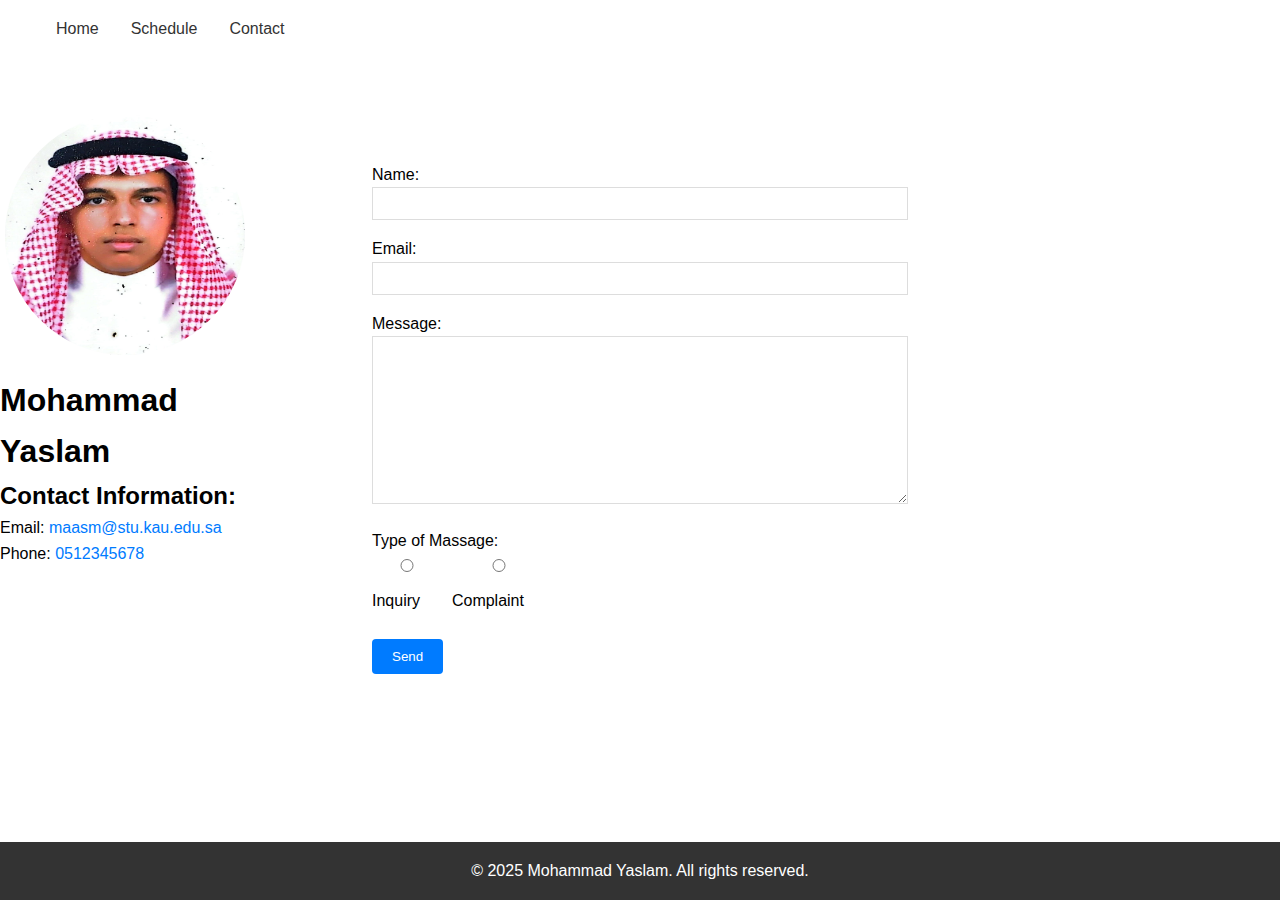
==== contact.html @ d86abd9f "cpit-405-assignments-1" ====
<!DOCTYPE html>
<html lang="en">
<head>
    <meta charset="UTF-8">
    <meta name="viewport" content="width=device-width, initial-scale=1.0">
    <title>Contact Me</title>
    <link rel="stylesheet" href="style.css">
</head>
<body>
    <header>
        <nav>
            <ul>
                <li><a href="index.html">Home</a></li>
                <li><a href="schedule.html">Schedule</a></li>
                <li><a href="contact.html">Contact</a></li>
            </ul>
        </nav>
    </header>

    <main>

        <section id="about", style="left: -30%;">
            <div class="contact-info">
                <!-- Profile Image -->
                <img src="images/profile.jpg" alt="Profile" class="profile-img-main">

                <!-- Contact Details -->
                <div class="contact-details">
                    <h1>Mohammad Yaslam</h1>
                    <h2>Contact Information:</h2>
                    <p>Email: <a href="mailto:maasm@stu.kau.edu.sa">maasm@stu.kau.edu.sa</a></p>
                    <p>Phone: <a href="tel:0512345678"> 0512345678</a></p>
                    <div class="social">
                        <a href="https://twitter.com" target="_blank"><i class="fab fa-twitter"></i></a>
                        <a href="https://linkedin.com" target="_blank"><i class="fab fa-linkedin"></i></a>
                    </div>
                </div>
            </div>
        </section>
        
        <form action="https://webhook.site/6d2c8045-2503-4c6c-9532-69ffa5408e85" method="POST">
            <label for="name">Name:</label>
            <input type="text" id="name" name="name" required>

            <label for="email">Email:</label>
            <input type="email" id="email" name="email">

            <label for="message">Message:</label>
            <textarea id="message" name="message" rows="10" required></textarea>

            <div class="radio-group">
                <p> Type of Massage:</p>
                <label class="left">
                    <input type="radio" name="type" value="inquiry" required> Inquiry
                </label>
                <label class="right">
                    <input type="radio" name="type" value="complaint"> Complaint
                </label>
            </div>

            <br>

            <button type="submit">Send</button>
        </form>
    </main>

    <footer>
        <p>© 2025 Mohammad Yaslam. All rights reserved.</p>
    </footer>
</body>
</html>
---- style.css ----
* {
    margin: 0;
    padding: 0;
    box-sizing: border-box;
}

body {
    background-image: url('images/background.jpg');
    background-size: cover;
    background-attachment: fixed;
    font-family: Arial, sans-serif;
    line-height: 1.6;
    min-height: 100vh;
    display: flex;
    flex-direction: column;
}

/* Ensure the parent section is relatively positioned */
#about {
    position: relative; /* This will be the reference for the absolute positioning of .contact-info */
    padding: 20px; 
}
/* Style for the contact-info container */
.contact-info {
    position: absolute;
    left: -30%; 
    top: 0;
    padding: 20px; 
    border-radius: 8px; 
    width: auto; /* Allow the width to adjust based on content */
    max-width: 300px; 
    display: flex;
    flex-direction: column;
    gap: 15px; /* Space between elements */
}

/* Ensure the image is properly aligned to the left */
.contact-info img {
    align-self: flex-start; /* Align the image to the left */
}

/* Contact details section */
.contact-details {
    display: flex;
    flex-direction: column;
    align-items: flex-start; /* Align text and links to the left */
}

/* Aligning the headings and links */
.contact-details h1,
.contact-details h2 {
    margin: 0; /* Remove default margins */
    text-align: left; /* Align text to the left */
}

.contact-details a {
    text-align: left; /* Align the links to the left */
    text-decoration: none; 
    color: #007bff; 
    margin-bottom: 10px; /* Add space between the links */
}






header {
    background: rgba(255, 255, 255, 0.9);
    position: sticky;
    top: 0;
    z-index: 100;
}

nav {
    display: flex;
    align-items: center;
    padding: 1rem;
    max-width: 1200px;
    margin: 0 auto;
    justify-content: flex-start; /* Ensures the content is aligned left */
}

.profile-img-main, .profile-img-lg {
    border-radius: 50%;
    transition: transform 0.3s ease;
    -webkit-border-radius: 50%;
    -moz-border-radius: 50%;
    -ms-border-radius: 50%;
    -o-border-radius: 50%;

}

.profile-img-main {
    width: 250px;
    height: 250px;
    margin-right: 2rem;
    animation: rgb-border 3s infinite alternate;
    -webkit-animation: rgb-border 3s infinite alternate;
}




.profile-img-main  {
    /* Increased size */ 
    border: 5px solid transparent;
    animation: rgb-border 3s infinite alternate;
    -webkit-animation: rgb-border 3s infinite alternate;
}

.profile-img-lg  {
    width: 60px;
    height: 60px;
    border: 5px solid transparent;
    margin-right: 1rem; /* Space between profile image and navigation links */
    animation: rgb-border 3s infinite alternate;
    -webkit-animation: rgb-border 3s infinite alternate;
}

@keyframes rgb-border {
    0% {
        border-color: red;
    }
    25% {
        border-color: green;
    }
    50% {
        border-color: blue;
    }
    75% {
        border-color: yellow;
    }
    100% {
        border-color: purple;
    }
}

.radio-group label {
    display: inline-block;
    margin-right: 5px;  /* Adjust the space between the labels if needed */
}

.radio-group input[type="radio"] {
    margin-right: 5px;  /* Reduce space between radio button and label text */
}

nav ul {
    display: flex;
    list-style: none;
    gap: 2rem;
}

nav a {
    text-decoration: none;
    color: #333;
    transition: color 0.3s;
}

nav a:hover {
    color: #007bff;
}

main {
    flex: 1;
    padding: 2rem;
    max-width: 1200px;
    margin: 0 auto;
}

/* Home Page Styles */
.about-text::first-letter {
    font-size: 200%;
    color: #007bff;
}

.fragment-link {
    color: #28a745;
    border-bottom: 2px solid #28a745;
}

.social {
    margin-top: 1rem;
}

.social a {
    font-size: 2rem;
    margin-right: 1rem;
    color: #333;
    transition: color 0.3s;
}

.social a:hover {
    color: #007bff;
}

/* Table Styles */
table {
    width: 100%;
    border-collapse: collapse;
    margin: 2rem 0;
}

th, td {
    padding: 12px;
    text-align: left;
    border: 1px solid #ddd;
}

tr:nth-child(odd) {
    background-color: rgba(255, 255, 255, 0.8);
}

tr:hover {
    background-color: rgba(0, 123, 255, 0.1);
}

/* Form Styles */
form {
    background: rgba(255, 255, 255, 0.9);
    padding: 2rem;
    border-radius: 8px;
    max-width: 600px;
    margin: 0 auto;
}

input, textarea {
    width: 100%;
    padding: 8px;
    margin-bottom: 1rem;
    border: 1px solid #ddd;
}

button {
    background: #007bff;
    color: white;
    padding: 10px 20px;
    border: none;
    border-radius: 4px;
    cursor: pointer;
    transition: background 0.3s;
}

button:hover {
    background: #0056b3;
}

footer {
    background: rgba(0, 0, 0, 0.8);
    color: white;
    text-align: center;
    padding: 1rem;
    margin-top: auto;
}

/* Responsive Design */
@media (max-width: 768px) {
    nav {
        flex-direction: column;
        align-items: flex-start;
    }

    nav ul {
        flex-direction: column;
        gap: 1rem;
    }

    main {
        padding: 1rem;
    }
}
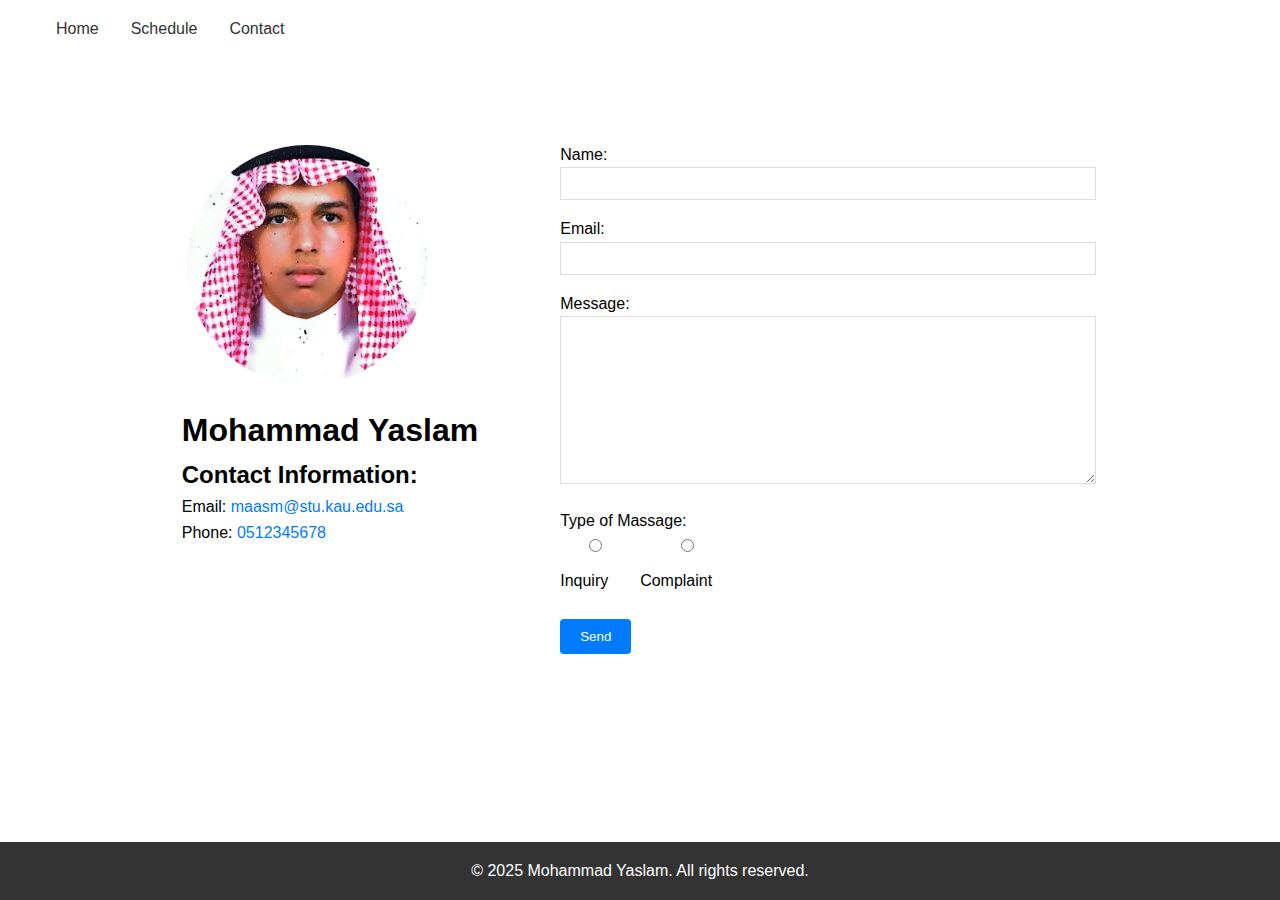
==== commit e4167f9f: "some fixes" ====
--- a/contact.html
+++ b/contact.html
@@ -19,7 +19,7 @@
 
     <main>
 
-        <section id="about", style="left: -30%;">
+        <section id="about">
             <div class="contact-info">
                 <!-- Profile Image -->
                 <img src="images/profile.jpg" alt="Profile" class="profile-img-main">
@@ -36,7 +36,6 @@
                     </div>
                 </div>
             </div>
-        </section>
         
         <form action="https://webhook.site/6d2c8045-2503-4c6c-9532-69ffa5408e85" method="POST">
             <label for="name">Name:</label>
@@ -62,6 +61,8 @@
 
             <button type="submit">Send</button>
         </form>
+    </section>
+
     </main>
 
     <footer>
--- a/style.css
+++ b/style.css
@@ -16,22 +16,30 @@
 }
 
 /* Ensure the parent section is relatively positioned */
-#about {
-    position: relative; /* This will be the reference for the absolute positioning of .contact-info */
-    padding: 20px; 
-}
+#about{
+    display: flex;
+    flex-direction: row; /* Arrange elements side by side */
+    justify-content: flex-start; /* Align items to the left */
+    align-items:flex-start; /* Vertically align items */
+    padding: 20px;
+    position: relative;
+    gap: 20px; /* Add spacing between image and text */
+}
+
+
+
+
+
 /* Style for the contact-info container */
-.contact-info {
-    position: absolute;
-    left: -30%; 
-    top: 0;
-    padding: 20px; 
-    border-radius: 8px; 
-    width: auto; /* Allow the width to adjust based on content */
-    max-width: 300px; 
+.contact-info, .schedule, .courses {
+    
     display: flex;
     flex-direction: column;
-    gap: 15px; /* Space between elements */
+    align-items: flex-start; /* Align the content to the left */
+    padding: 30px;
+    border-radius: 8px;
+    width: auto;
+    gap: 15px;
 }
 
 /* Ensure the image is properly aligned to the left */
@@ -92,9 +100,11 @@
 }
 
 .profile-img-main {
-    width: 250px;
+    width: 250px; /* Keep the image size fixed */
     height: 250px;
-    margin-right: 2rem;
+    border-radius: 50%;
+    margin-right: 20px; /* Add space between image and text */
+    object-fit: cover; /* Ensure the image doesn't stretch */
     animation: rgb-border 3s infinite alternate;
     -webkit-animation: rgb-border 3s infinite alternate;
 }
@@ -266,6 +276,23 @@
     }
 
     main {
-        padding: 1rem;
-    }
-}
+     padding: 1rem;
+    }
+}
+
+@media (max-width: 768px) {
+    #about {
+        flex-direction: column; /* Stack the image and text vertically on small screens */
+        align-items: center; /* Center the content */
+    }
+
+    .profile-img-main {
+        width: 150px; /* Smaller image size for mobile */
+        height: 150px;
+        margin-right: 0; /* Remove margin when stacked vertically */
+        margin-bottom: 20px; /* Add some space below the image */
+    }
+}
+
+
+
